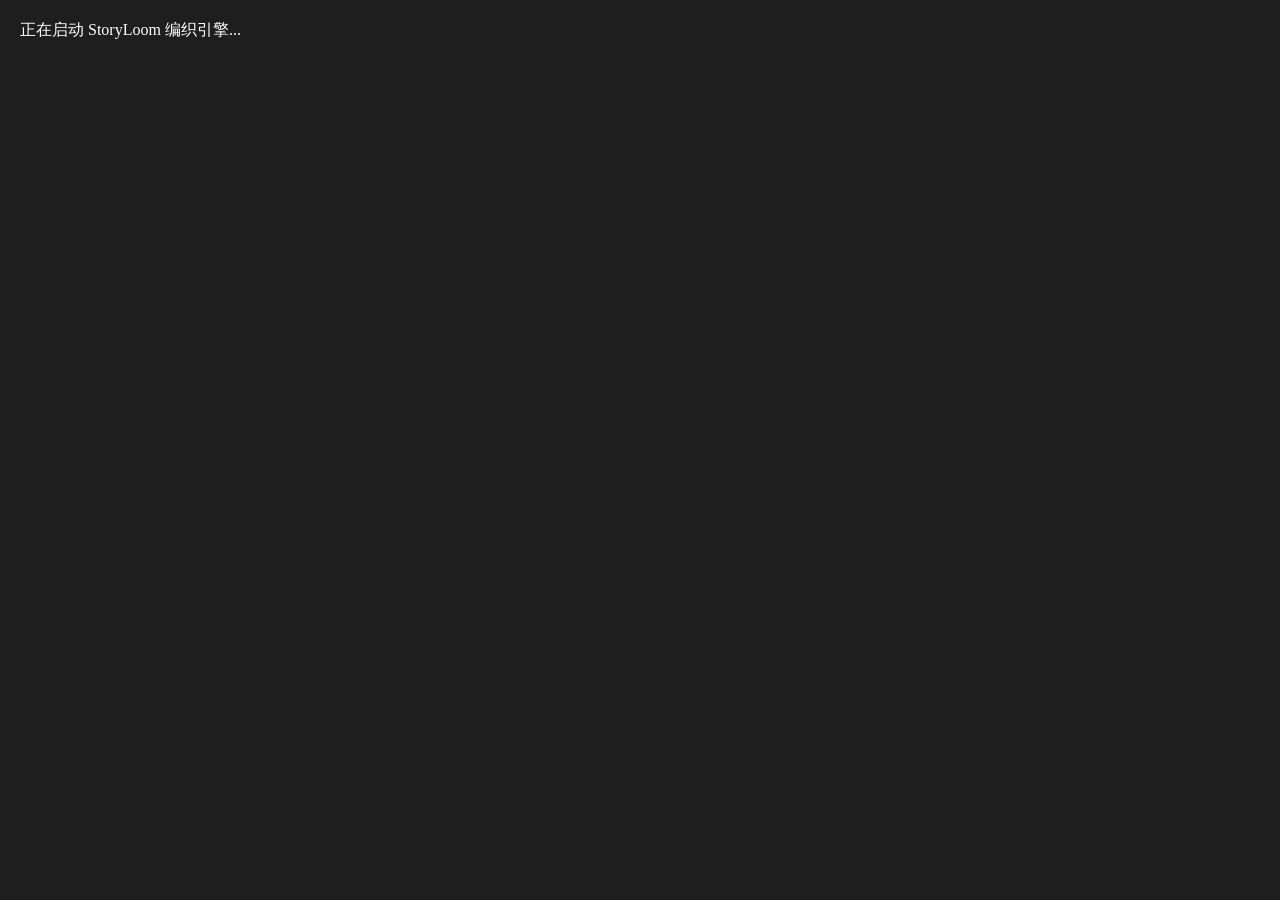
==== StoryLoom/wwwroot/index.html @ ea14938f "Initialize Git" ====
﻿<!DOCTYPE html>
<html lang="zh-CN">
<head>
    <meta charset="utf-8" />
    <meta name="viewport" content="width=device-width, initial-scale=1.0" />
    <title>StoryLoom</title>
    <base href="/" />
</head>
<body style="margin: 0; padding: 0; background-color: #1e1e1e;">
<div id="mainUI" style="color: white; padding: 20px;">正在启动 StoryLoom 编织引擎...</div>

<script src="_framework/blazor.webview.js"></script>
</body>
</html>
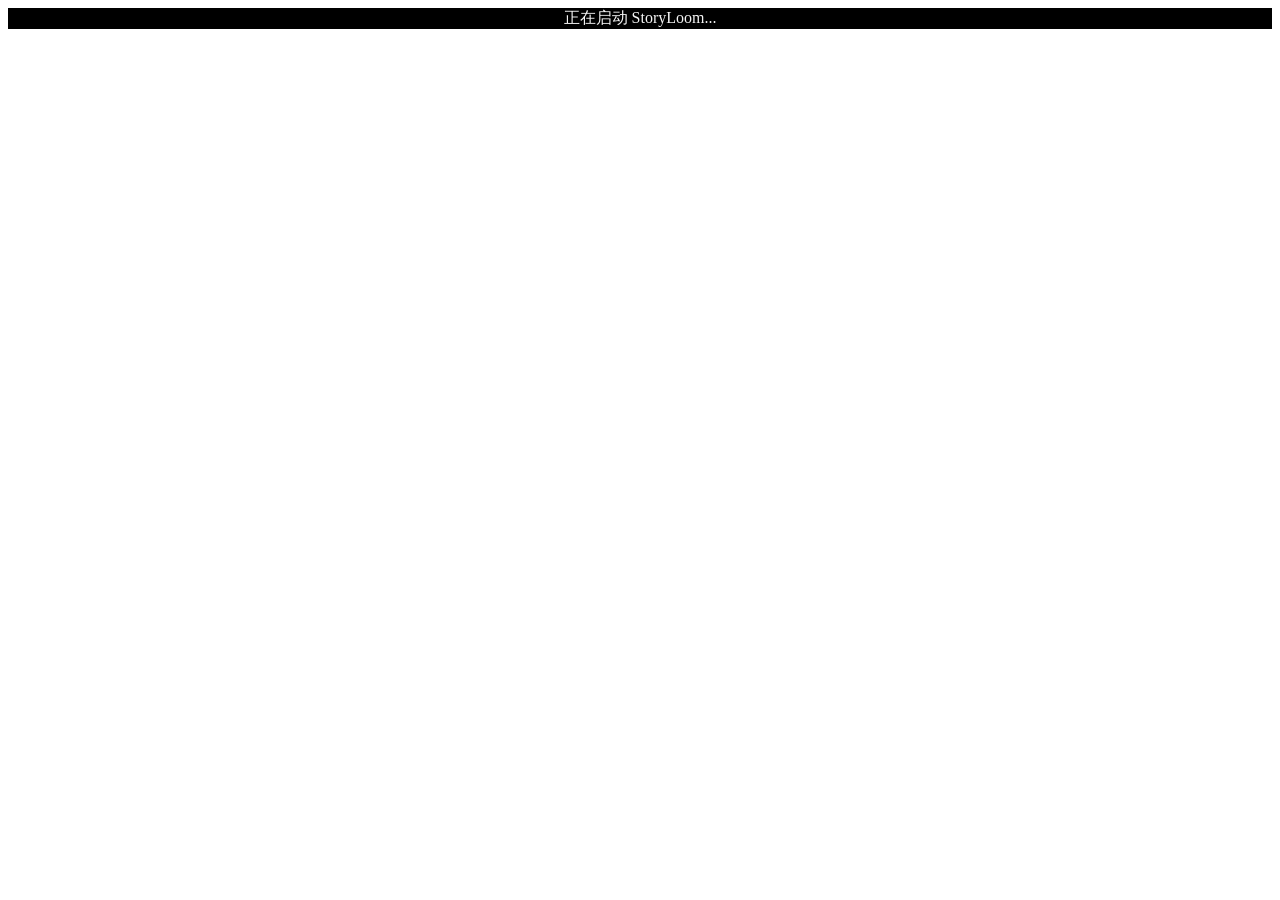
==== commit 322c8541: "UI Updated!" ====
--- a/StoryLoom/wwwroot/index.html
+++ b/StoryLoom/wwwroot/index.html
@@ -1,14 +1,14 @@
-﻿<!DOCTYPE html>
+<!DOCTYPE html>
 <html lang="zh-CN">
 <head>
     <meta charset="utf-8" />
     <meta name="viewport" content="width=device-width, initial-scale=1.0" />
     <title>StoryLoom</title>
     <base href="/" />
+    <link rel="stylesheet" href="app.css" />
 </head>
-<body style="margin: 0; padding: 0; background-color: #1e1e1e;">
-<div id="mainUI" style="color: white; padding: 20px;">正在启动 StoryLoom 编织引擎...</div>
-
+<body>
+<div id="app" style="display:flex;align-items:center;justify-content:center;color:#f5f5f5;background:#000000;">正在启动 StoryLoom...</div>
 <script src="_framework/blazor.webview.js"></script>
 </body>
-</html>+</html>
--- a/StoryLoom/wwwroot/app.css
+++ b/StoryLoom/wwwroot/app.css
@@ -0,0 +1,294 @@
+:root {
+    color-scheme: dark;
+    --bg: #000000;
+    --bg-elevated: #080808;
+    --bg-panel: #111111;
+    --bg-panel-2: #161616;
+    --bg-panel-3: #1d1d1d;
+    --border: #262626;
+    --border-strong: #3a3a3a;
+    --text: #f5f5f5;
+    --text-muted: #a3a3a3;
+    --text-soft: #6f6f6f;
+    --accent: #ffffff;
+    --danger: #ff5a5a;
+    --success: #d4ffd6;
+    --shadow: 0 18px 48px rgba(0, 0, 0, 0.46);
+    --radius-sm: 10px;
+    --radius-md: 16px;
+    --radius-lg: 22px;
+    --space-1: 8px;
+    --space-2: 12px;
+    --space-3: 16px;
+    --space-4: 20px;
+    --space-5: 24px;
+    --space-6: 32px;
+    --space-7: 40px;
+    --control-h: 42px;
+    --transition-fast: 120ms ease;
+    --transition-base: 160ms ease;
+}
+
+* {
+    box-sizing: border-box;
+}
+
+html,
+body,
+#app {
+    width: 100%;
+    height: 100%;
+}
+
+body {
+    margin: 0;
+    padding: 0;
+    background: var(--bg);
+    color: var(--text);
+    font-family: "Segoe UI", "Microsoft YaHei UI", sans-serif;
+    text-rendering: optimizeLegibility;
+    overflow: hidden;
+}
+
+button,
+input,
+textarea,
+select {
+    font: inherit;
+}
+
+a {
+    color: inherit;
+}
+
+:focus-visible {
+    outline: 2px solid #ffffff;
+    outline-offset: 2px;
+}
+
+::-webkit-scrollbar {
+    width: 10px;
+    height: 10px;
+}
+
+::-webkit-scrollbar-track {
+    background: transparent;
+}
+
+::-webkit-scrollbar-thumb {
+    background: #262626;
+    border: 2px solid #000000;
+    border-radius: 999px;
+}
+
+::-webkit-scrollbar-thumb:hover {
+    background: #3a3a3a;
+}
+
+.page-shell {
+    min-height: 100%;
+    display: flex;
+    flex-direction: column;
+    gap: var(--space-5);
+    padding: var(--space-6);
+}
+
+.page-header {
+    display: flex;
+    align-items: flex-start;
+    justify-content: space-between;
+    gap: var(--space-4);
+    padding-bottom: var(--space-4);
+    border-bottom: 1px solid var(--border);
+}
+
+.page-title-group {
+    display: flex;
+    flex-direction: column;
+    gap: 6px;
+    min-width: 0;
+}
+
+.page-eyebrow {
+    font-size: 11px;
+    letter-spacing: 0.18em;
+    text-transform: uppercase;
+    color: var(--text-soft);
+}
+
+.page-title {
+    margin: 0;
+    font-size: 28px;
+    line-height: 1.1;
+    font-weight: 700;
+    letter-spacing: -0.03em;
+}
+
+.page-subtitle {
+    margin: 0;
+    color: var(--text-muted);
+    font-size: 14px;
+    line-height: 1.5;
+}
+
+.surface {
+    background: var(--bg-panel);
+    border: 1px solid var(--border);
+    border-radius: var(--radius-md);
+}
+
+.surface-strong {
+    background: var(--bg-panel-2);
+    border: 1px solid var(--border-strong);
+    border-radius: var(--radius-md);
+}
+
+.button,
+.button-ghost,
+.button-danger {
+    min-height: var(--control-h);
+    display: inline-flex;
+    align-items: center;
+    justify-content: center;
+    gap: 8px;
+    border-radius: 999px;
+    border: 1px solid var(--border-strong);
+    padding: 0 16px;
+    cursor: pointer;
+    transition: background-color var(--transition-fast), border-color var(--transition-fast), color var(--transition-fast), transform var(--transition-fast);
+    white-space: nowrap;
+}
+
+.button {
+    background: #ffffff;
+    color: #000000;
+    border-color: #ffffff;
+    font-weight: 600;
+}
+
+.button:hover {
+    background: #e9e9e9;
+}
+
+.button-ghost {
+    background: #0d0d0d;
+    color: var(--text);
+}
+
+.button-ghost:hover {
+    background: #171717;
+    border-color: #4a4a4a;
+}
+
+.button-danger {
+    background: transparent;
+    color: var(--danger);
+    border-color: rgba(255, 90, 90, 0.5);
+}
+
+.button-danger:hover {
+    background: rgba(255, 90, 90, 0.08);
+}
+
+.button:disabled,
+.button-ghost:disabled,
+.button-danger:disabled {
+    opacity: 0.42;
+    cursor: not-allowed;
+    transform: none;
+}
+
+.field,
+.field-area,
+.field-range {
+    width: 100%;
+    border-radius: 14px;
+    border: 1px solid var(--border);
+    background: #080808;
+    color: var(--text);
+    transition: border-color var(--transition-fast), background-color var(--transition-fast);
+}
+
+.field {
+    min-height: var(--control-h);
+    padding: 0 14px;
+}
+
+.field-area {
+    padding: 14px 16px;
+    resize: none;
+    line-height: 1.6;
+}
+
+.field:hover,
+.field-area:hover,
+.field-range:hover {
+    border-color: var(--border-strong);
+}
+
+.field:focus,
+.field-area:focus,
+.field-range:focus {
+    outline: none;
+    border-color: #ffffff;
+    background: #0b0b0b;
+}
+
+.field:disabled,
+.field-area:disabled {
+    opacity: 0.48;
+    cursor: not-allowed;
+}
+
+.status-pill {
+    display: inline-flex;
+    align-items: center;
+    gap: 6px;
+    min-height: 30px;
+    padding: 0 12px;
+    border-radius: 999px;
+    border: 1px solid var(--border);
+    background: #0b0b0b;
+    color: var(--text-muted);
+    font-size: 12px;
+}
+
+.section-title-row {
+    display: flex;
+    align-items: center;
+    justify-content: space-between;
+    gap: var(--space-3);
+    margin-bottom: var(--space-3);
+}
+
+.section-title-row h2,
+.section-title-row h3,
+.section-title-row h4 {
+    margin: 0;
+    font-size: 16px;
+    font-weight: 600;
+    letter-spacing: -0.02em;
+}
+
+.section-note {
+    color: var(--text-muted);
+    font-size: 13px;
+}
+
+@media (max-width: 1100px) {
+    .page-shell {
+        padding: var(--space-5);
+    }
+}
+
+@media (max-width: 820px) {
+    .page-shell {
+        padding: var(--space-4);
+        gap: var(--space-4);
+    }
+
+    .page-header {
+        flex-direction: column;
+        align-items: stretch;
+    }
+}
